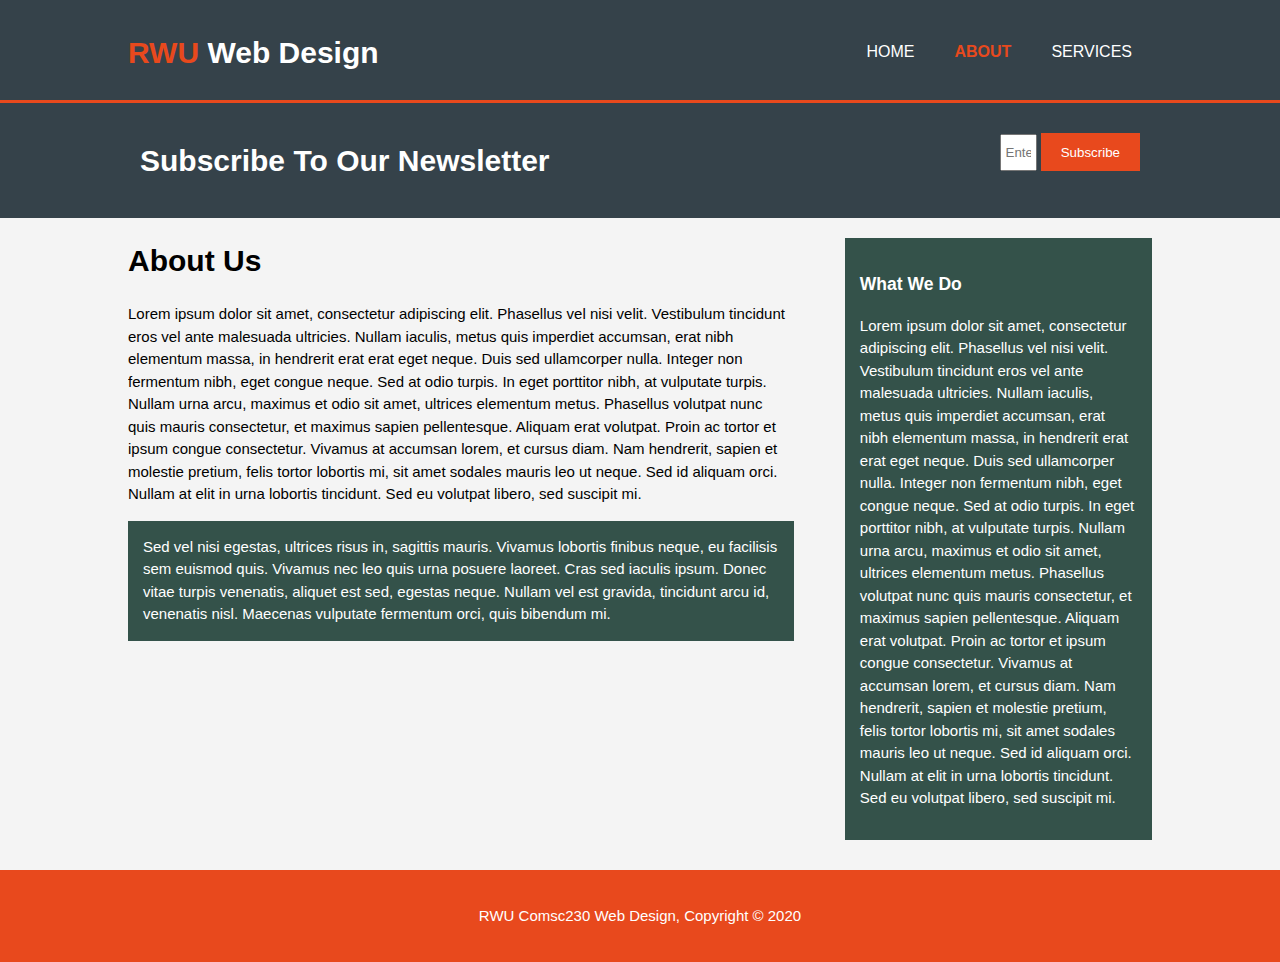
==== about.html @ 65c39bab "finished code, no images" ====
<!DOCTYPE html>
<html>
  <head>
    <meta charset="utf-8">
    <meta name="viewport" content="width=device-width">
    <meta name="description" content="Affordable and professional web design">
	  <meta name="keywords" content="web design, affordable web design, professional web design">
  	<meta name="author" content="Kimberly Quaranto">
    <title>RWU Web Design | About</title>
    <link rel="stylesheet" href="./css/style.css">
  </head>
  <body>
	  <header>
 <div class="container">
     <div id="branding">
         <h1><span class="highlight">RWU </span>Web Design</h1>
     </div>	
     <nav>
         <ul>
             <li><a href="index.html">Home</a></li>
             <li class="current"><a href="about.html">About</a></li>
             <li><a href="services.html">Services</a></li>
         </ul>
     </nav>
</div>
     </header>

      <section id="newsletter">
        <div class="container">
          <h1>Subscribe To Our Newsletter</h1>
          <form>
            <input type="email" placeholder="Enter Email...">
            <button type="submit" class="button_1">Subscribe</button>
          </form>
        </div>
      </section>
<!-- Adding in the Boxes section under the newsletter section 
The boxes are in a container class and each box has it's own div
We also add the images to the img folder
-->

<section id="main">
    <div class="container">
        <article id="main-col">
            <h1 class="page-title">About Us</h1>
            <p>
                Lorem ipsum dolor sit amet, consectetur adipiscing elit. Phasellus vel nisi velit. Vestibulum tincidunt eros vel ante malesuada ultricies. Nullam iaculis, metus quis imperdiet accumsan, erat nibh elementum massa, in hendrerit erat erat eget neque. Duis sed ullamcorper nulla. Integer non fermentum nibh, eget congue neque. Sed at odio turpis. In eget porttitor nibh, at vulputate turpis. Nullam urna arcu, maximus et odio sit amet, ultrices elementum metus. Phasellus volutpat nunc quis mauris consectetur, et maximus sapien pellentesque. Aliquam erat volutpat. Proin ac tortor et ipsum congue consectetur. Vivamus at accumsan lorem, et cursus diam. Nam hendrerit, sapien et molestie pretium, felis tortor lobortis mi, sit amet sodales mauris leo ut neque. Sed id aliquam orci. Nullam at elit in urna lobortis tincidunt. Sed eu volutpat libero, sed suscipit mi.
            </p>
            <p class="dark">
Sed vel nisi egestas, ultrices risus in, sagittis mauris. Vivamus lobortis finibus neque, eu facilisis sem euismod quis. Vivamus nec leo quis urna posuere laoreet. Cras sed iaculis ipsum. Donec vitae turpis venenatis, aliquet est sed, egestas neque. Nullam vel est gravida, tincidunt arcu id, venenatis nisl. Maecenas vulputate fermentum orci, quis bibendum mi.
            </p>
        </article>

        <aside id="sidebar">
            <div class="dark">
            <h3>What We Do</h3>
            <p>Lorem ipsum dolor sit amet, consectetur adipiscing elit. Phasellus vel nisi velit. Vestibulum tincidunt eros vel ante malesuada ultricies. Nullam iaculis, metus quis imperdiet accumsan, erat nibh elementum massa, in hendrerit erat erat eget neque. Duis sed ullamcorper nulla. Integer non fermentum nibh, eget congue neque. Sed at odio turpis. In eget porttitor nibh, at vulputate turpis. Nullam urna arcu, maximus et odio sit amet, ultrices elementum metus. Phasellus volutpat nunc quis mauris consectetur, et maximus sapien pellentesque. Aliquam erat volutpat. Proin ac tortor et ipsum congue consectetur. Vivamus at accumsan lorem, et cursus diam. Nam hendrerit, sapien et molestie pretium, felis tortor lobortis mi, sit amet sodales mauris leo ut neque. Sed id aliquam orci. Nullam at elit in urna lobortis tincidunt. Sed eu volutpat libero, sed suscipit mi. </p>
            </div>
        </aside>
    </div>
  </section>

  <footer>
    <p>RWU Comsc230 Web Design, Copyright &copy; 2020</p>
  </footer>

  </body>
</html>
---- css/style.css ----
/*
A CSS rule set has one part called selector, and the other part called declaration. The
declaration contains various rules, each composed by a property, and a value.
In this example, p is the selector, and applies one rule which sets the value 20px to the
font-size property: In this example the body is the selector
and there are a set of rules for: font, padding, margin, and background-color
*/

body{
    font: 15px/1.5 Arial, Helvetica,sans-serif;
    padding:0;
    margin:0;
    background-color:#f4f4f4;
  }

  /* Global - 
  
  Global means that the css formatting rules specified will apply as a default
  to the selectors indicated.
  
  The container width is responsive to the size of the device, 
  the margin 'auto' will keep the conainer in the middle of the screen
  using 'overflow hidden' will prevent a scroll bar from popping up
  if the content goes beyond the screen boundary
  */
  
.container{
    width:80%; 
    margin:auto;
    overflow:hidden;
  }

  ul{
    margin:0;
    padding:0;
  }

  .button_1{
    height:38px;
    background:#e8491d;
    border:0;
    padding-left: 20px;
    padding-right: 20px;
    color:#ffffff;
  }

  .dark{
    padding:15px;
    background:#34524a;
    color:#ffffff;
    margin-top:10px;
    margin-bottom:10px;
  }

  /*header **/
  header{
    background:#35424a;
    color:#ffffff;
    padding-top:30px;
    min-height:70px;
    border-bottom:#e8491d 3px solid;
  }

  header a{
    color:#ffffff;
    text-decoration:none;
    text-transform: uppercase;
    font-size:16px;
  }

  header li{
    float:left;
    display:inline;
    padding: 0 20px 0 20px;
  }

  header #branding{
    float:left;
  }

  header #branding h1{
    margin:0;
  }

  header nav{
    float:right;
    margin-top:10px;
  }

  header .highlight, header .current a{
    color:#e8491d;
    font-weight:bold;
  }

  header a:hover{
    color:cccccc;
    font-weight:bold;
  }

  /* showcase */
  #showcase{
    min-height:400px;
    background:url('../img/showcase.jpg') no-repeat 0 -400px;
    text-align:center;
    color:#ffffff;
  }

  #showcase h1{
    margin-top:100px;
    font-size:55px;
    margin-bottom:10px;
  }

  #showcase p{
    font-size:20px;
  }

  #newsletter{
    padding:15px;
    color:#ffffff;
    background:#35424a;
  }

  /* newsletter */
  #newsletter h1{
    float:left;
  }

  #newsletter form{
    float:right;
    margin-top:15px;
  }

  #newsletter input[type="email"]{
    padding:4px;
    height:25px;
    width:25px;
  }

  /* boxes */
  #boxes{
    margin-top:20px;
  }

  #boxes .box{
    float:left;
    text-align: center;
    width:30%;
    padding:10px;
  }

  #boxes .box img{
    width:90px;
  }

  /* sidebar */
  aside#sidebar{
    float:right;
    width:30%;
    margin-top:10px;
  }

  aside#sidebar .quote input, aside#sidebar .quote textarea{
    width:90%;
    padding:5px;
  }

  /* main-col */
  article#main-col{
    float:left;
    width:65%;
  }

  /* Services */
  ul#services{
    list-style: none;
    padding:20px;
    border:#cccccc solid 1px;
    margin-bottom:5px;
    background:#e6e6e6;
  }

  footer{
    padding:20px;
    margin-top:20px;
    color:#ffffff;
    background-color:#e8491d;
    text-align:center;
  }

  /* Media Queries */
  @media(max-width: 768px){
    header #branding,
    header nav,
    header nav li,
    #newsletter h1,
    #newsletter form,
    #boxes .box,
    article#main-col,
    aside#sidebar{
      float:none;
      text-align:center;
      width:100%;
    }
    header{
      padding-bottom:20px;
    }

    #showcase h1{
      margin-top:40px;
    }

    #newsletter button, .quote button{
      display:block;
      width:100%;
    }

    #newsletter form input[type="email"], .quote input, .quote textarea{
      width:100%;
      margin-bottom:5px;
    }
  }
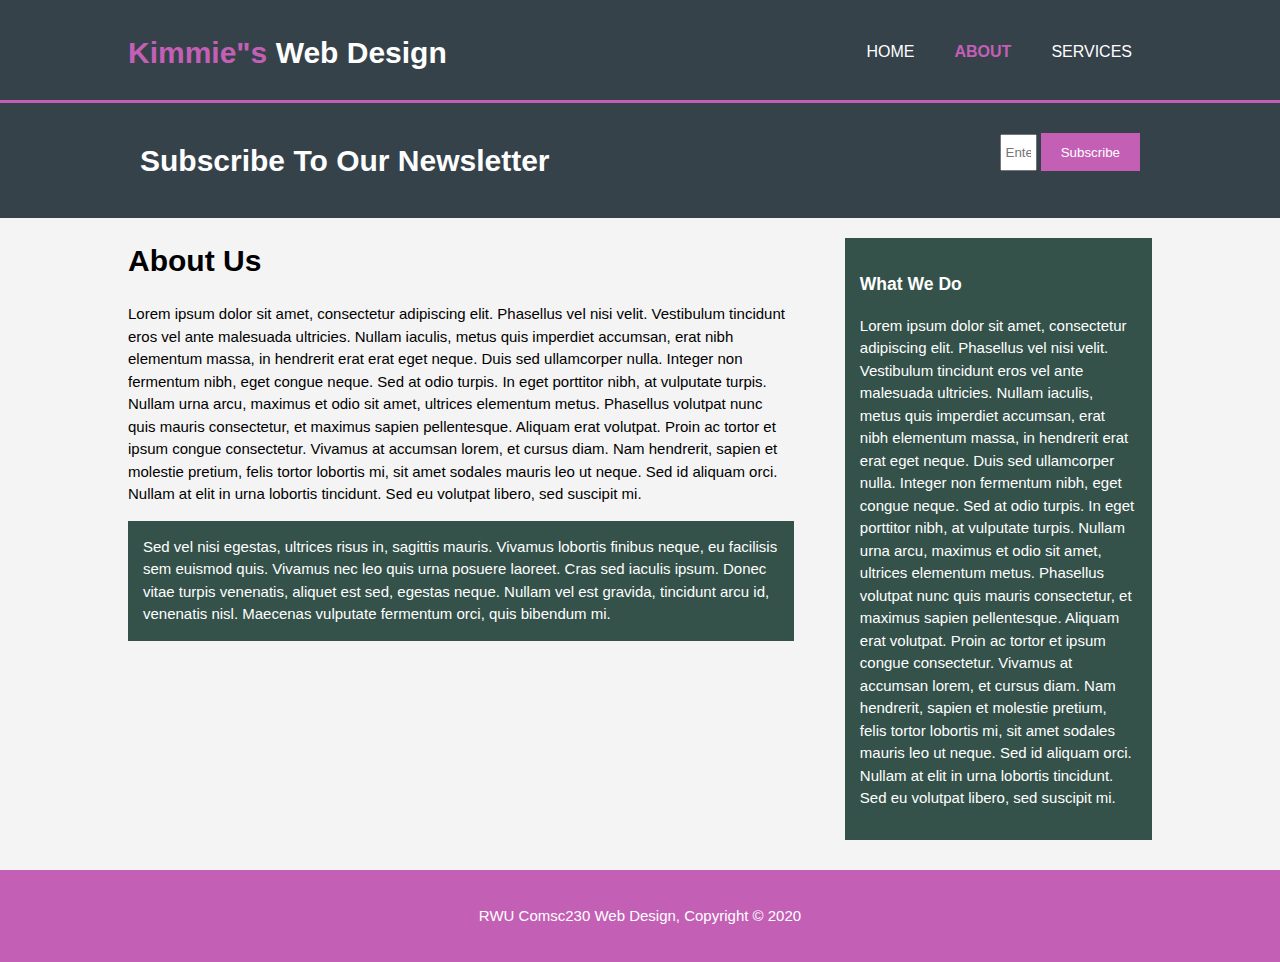
==== commit 5b306c35: "edits" ====
--- a/about.html
+++ b/about.html
@@ -6,14 +6,14 @@
     <meta name="description" content="Affordable and professional web design">
 	  <meta name="keywords" content="web design, affordable web design, professional web design">
   	<meta name="author" content="Kimberly Quaranto">
-    <title>RWU Web Design | About</title>
+    <title>Kimmie's Web Design | About</title>
     <link rel="stylesheet" href="./css/style.css">
   </head>
   <body>
 	  <header>
  <div class="container">
      <div id="branding">
-         <h1><span class="highlight">RWU </span>Web Design</h1>
+         <h1><span class="highlight">Kimmie"s </span>Web Design</h1>
      </div>	
      <nav>
          <ul>
--- a/css/style.css
+++ b/css/style.css
@@ -37,7 +37,7 @@
 
   .button_1{
     height:38px;
-    background:#e8491d;
+    background:#c45fb6;
     border:0;
     padding-left: 20px;
     padding-right: 20px;
@@ -58,7 +58,7 @@
     color:#ffffff;
     padding-top:30px;
     min-height:70px;
-    border-bottom:#e8491d 3px solid;
+    border-bottom:#c45fb6 3px solid;
   }
 
   header a{
@@ -88,7 +88,7 @@
   }
 
   header .highlight, header .current a{
-    color:#e8491d;
+    color:#c45fb6;
     font-weight:bold;
   }
 
@@ -184,7 +184,7 @@
     padding:20px;
     margin-top:20px;
     color:#ffffff;
-    background-color:#e8491d;
+    background-color:#c45fb6;
     text-align:center;
   }
 
